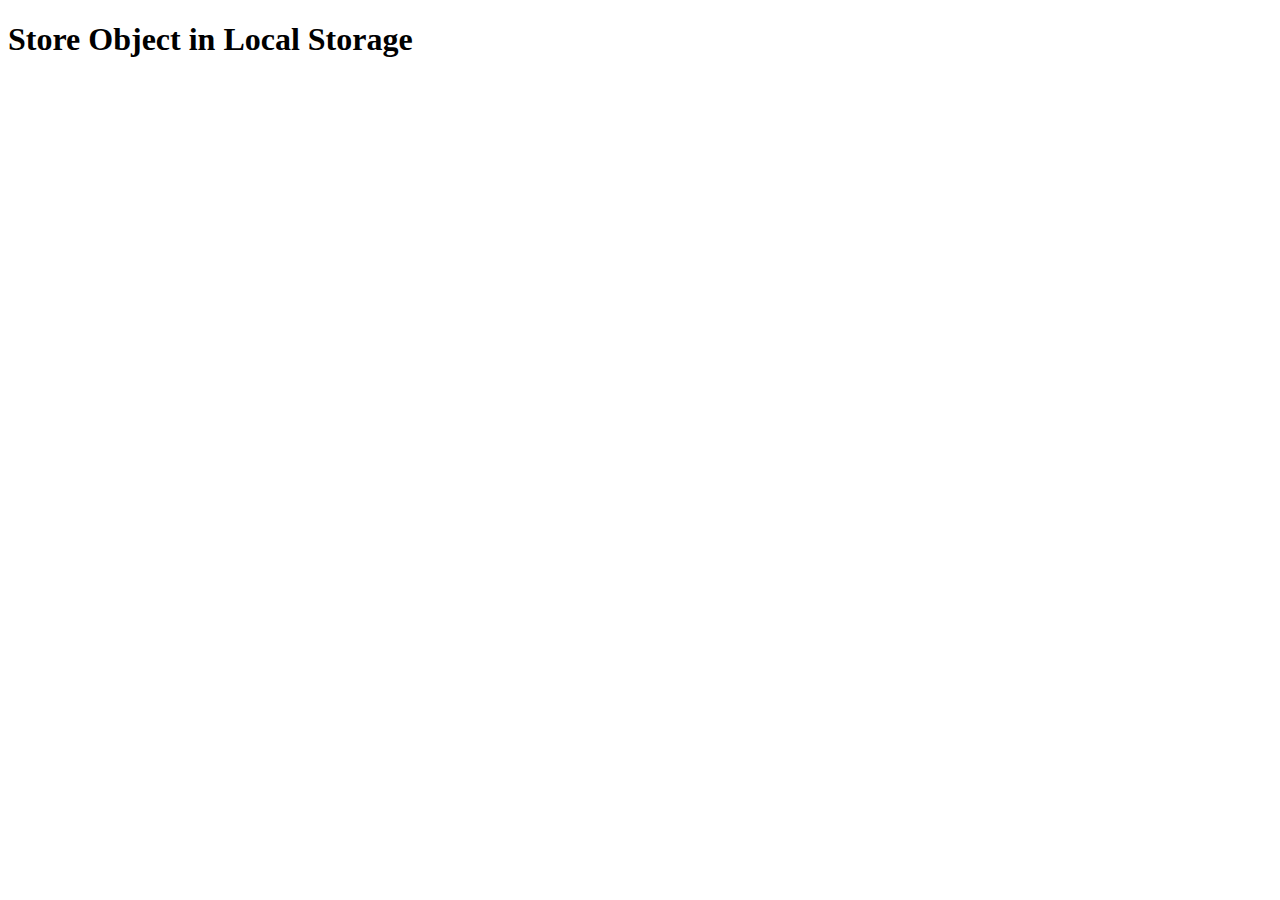
==== index1.html @ ef51fb78 "store the user data in the correct format" ====
<!DOCTYPE html>
<html>
<head>
    <title>Store Object in Local Storage</title>
</head>
<body>
    <h1>Store Object in Local Storage</h1>
    
    <script>
        // Create an object
        var userData = {
            name: "taher",
            email: "taher@gmail.com",
            age: 23,
            occupation : developer
        };

        // Convert the object to a JSON string
        var jsonString = JSON.stringify(userData);

        // Store the JSON string in local storage with a unique key
        localStorage.setItem("userDetails", jsonString);

    </script>
</body>
</html>
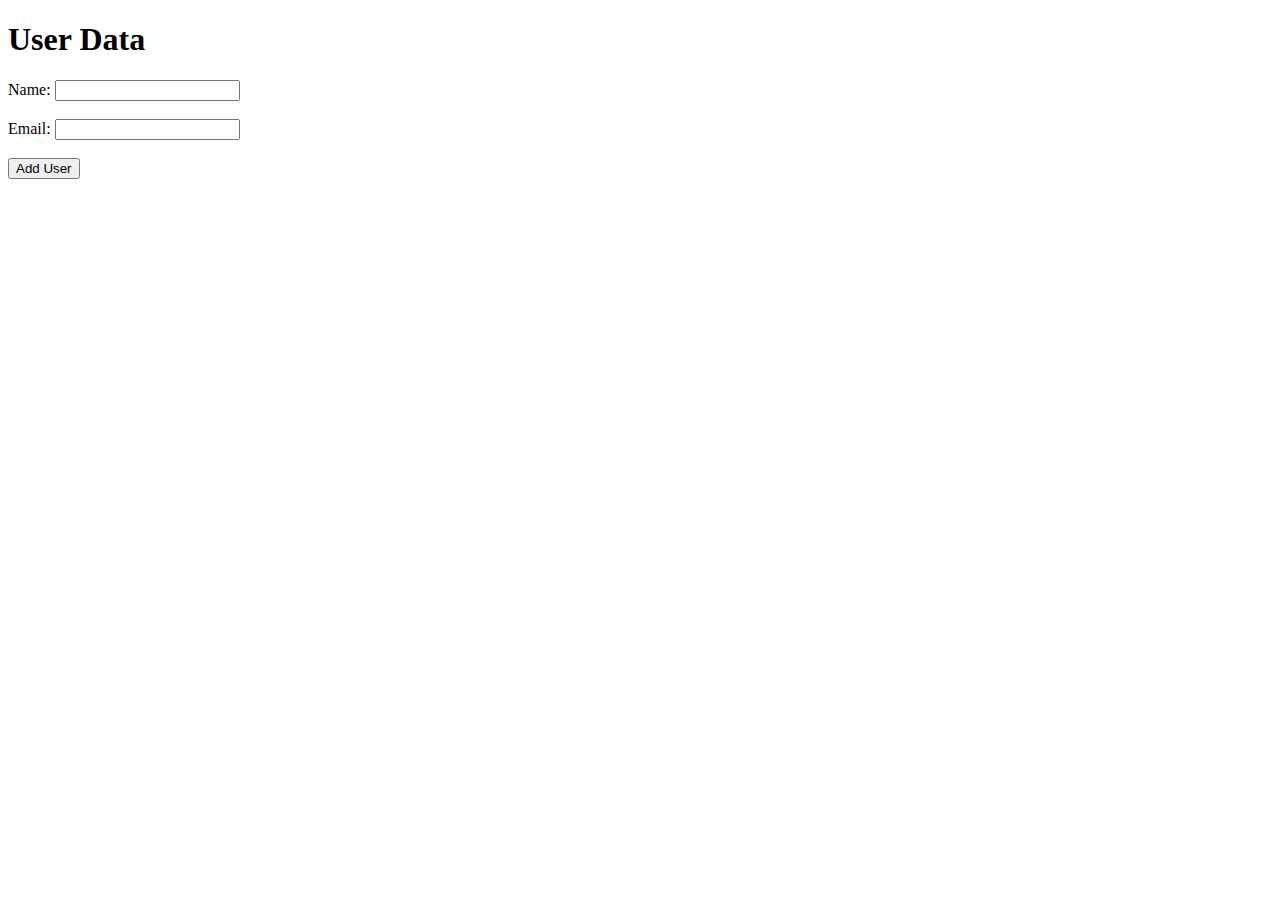
==== commit 56b117c2: "now u can store multiple users dat" ====
--- a/index1.html
+++ b/index1.html
@@ -1,26 +1,71 @@
 <!DOCTYPE html>
 <html>
 <head>
-    <title>Store Object in Local Storage</title>
+    <title>Local Storage User Data</title>
 </head>
 <body>
-    <h1>Store Object in Local Storage</h1>
-    
+    <h1>User Data</h1>
+
+    <form id="userForm">
+        <label for="name">Name:</label>
+        <input type="text" id="name" required><br><br>
+
+        <label for="email">Email:</label>
+        <input type="email" id="email" required><br><br>
+
+        <button type="submit">Add User</button>
+    </form>
+
+    <ul id="userList">
+        <!-- User data will be displayed here -->
+    </ul>
+
     <script>
-        // Create an object
-        var userData = {
-            name: "taher",
-            email: "taher@gmail.com",
-            age: 23,
-            occupation : developer
-        };
+        // Initialize the user data array from local storage or create an empty array
+        var userDataArray = JSON.parse(localStorage.getItem("userDataArray")) || [];
 
-        // Convert the object to a JSON string
-        var jsonString = JSON.stringify(userData);
+        // Function to display user data on the website
+        function displayUserData() {
+            var userList = document.getElementById("userList");
+            userList.innerHTML = "";
 
-        // Store the JSON string in local storage with a unique key
-        localStorage.setItem("userDetails", jsonString);
+            userDataArray.forEach(function(userData) {
+                var listItem = document.createElement("li");
+                listItem.textContent = "Name: " + userData.name + ", Email: " + userData.email;
+                userList.appendChild(listItem);
+            });
+        }
 
+        // Display any existing user data when the page loads
+        displayUserData();
+
+        // Function to handle form submission
+        document.getElementById("userForm").addEventListener("submit", function(event) {
+            event.preventDefault();
+
+            // Get user input
+            var name = document.getElementById("name").value;
+            var email = document.getElementById("email").value;
+
+            // Create a user object
+            var user = {
+                name: name,
+                email: email
+            };
+
+            // Add the user to the array
+            userDataArray.push(user);
+
+            // Save the updated array to local storage
+            localStorage.setItem("userDataArray", JSON.stringify(userDataArray));
+
+            // Clear the form inputs
+            document.getElementById("name").value = "";
+            document.getElementById("email").value = "";
+
+            // Display the updated user data
+            displayUserData();
+        });
     </script>
 </body>
 </html>
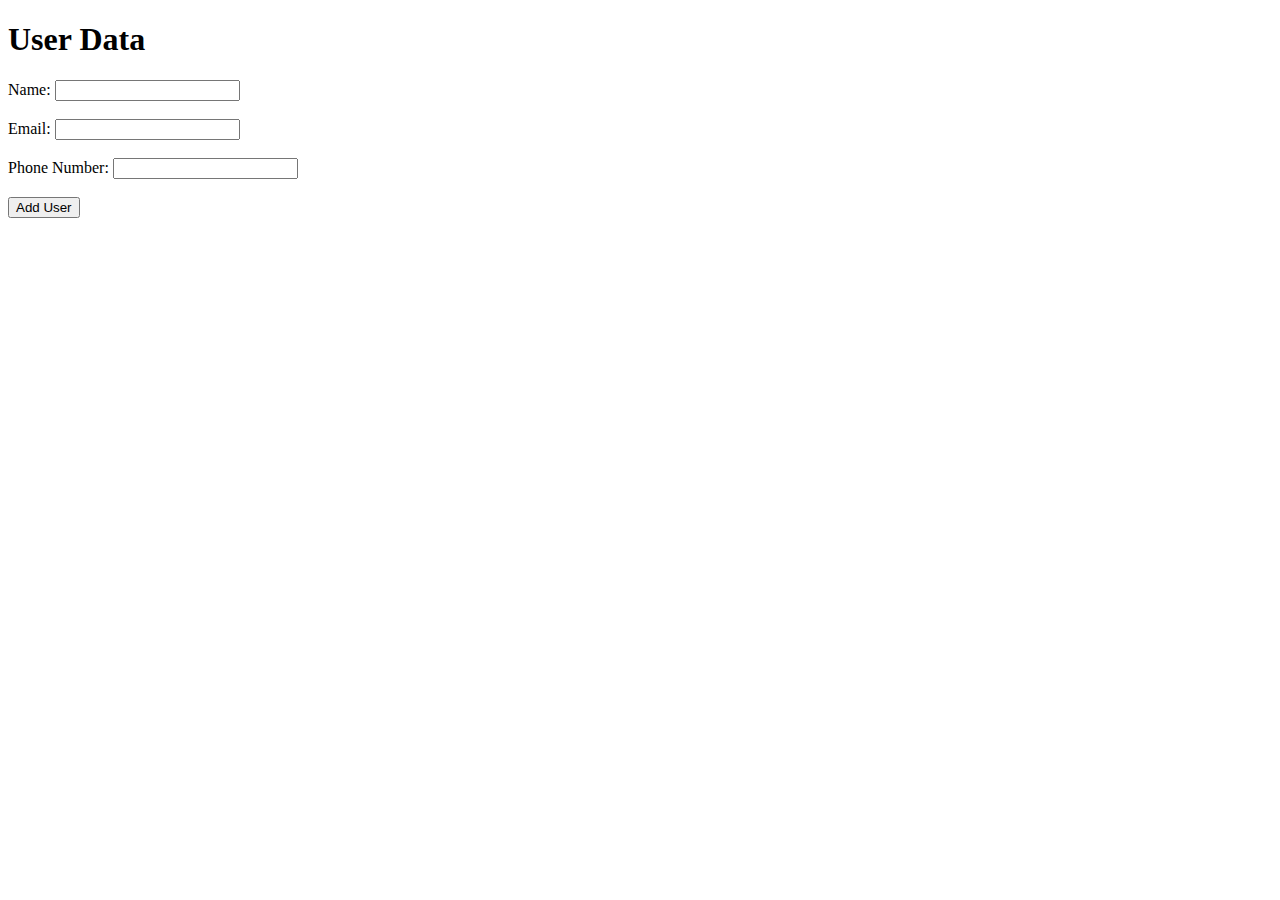
==== commit c57100f8: "now u can add n number of users" ====
--- a/index1.html
+++ b/index1.html
@@ -12,6 +12,9 @@
 
         <label for="email">Email:</label>
         <input type="email" id="email" required><br><br>
+
+        <label for="phonenumber">Phone Number:</label>
+        <input type="number" id="phonenumber" required><br><br>
 
         <button type="submit">Add User</button>
     </form>
@@ -31,7 +34,7 @@
 
             userDataArray.forEach(function(userData) {
                 var listItem = document.createElement("li");
-                listItem.textContent = "Name: " + userData.name + ", Email: " + userData.email;
+                listItem.textContent = "Name: " + userData.name + ", Email: " + userData.email + ", PhoneNumber " +userData.phonenumber;
                 userList.appendChild(listItem);
             });
         }
@@ -46,11 +49,13 @@
             // Get user input
             var name = document.getElementById("name").value;
             var email = document.getElementById("email").value;
+            var phonenumber = document.getElementById("phonenumber").value;
 
             // Create a user object
             var user = {
                 name: name,
-                email: email
+                email: email,
+                phonenumber:phonenumber
             };
 
             // Add the user to the array
@@ -62,6 +67,7 @@
             // Clear the form inputs
             document.getElementById("name").value = "";
             document.getElementById("email").value = "";
+            document.getElementById("phonenumber").value = "";
 
             // Display the updated user data
             displayUserData();
